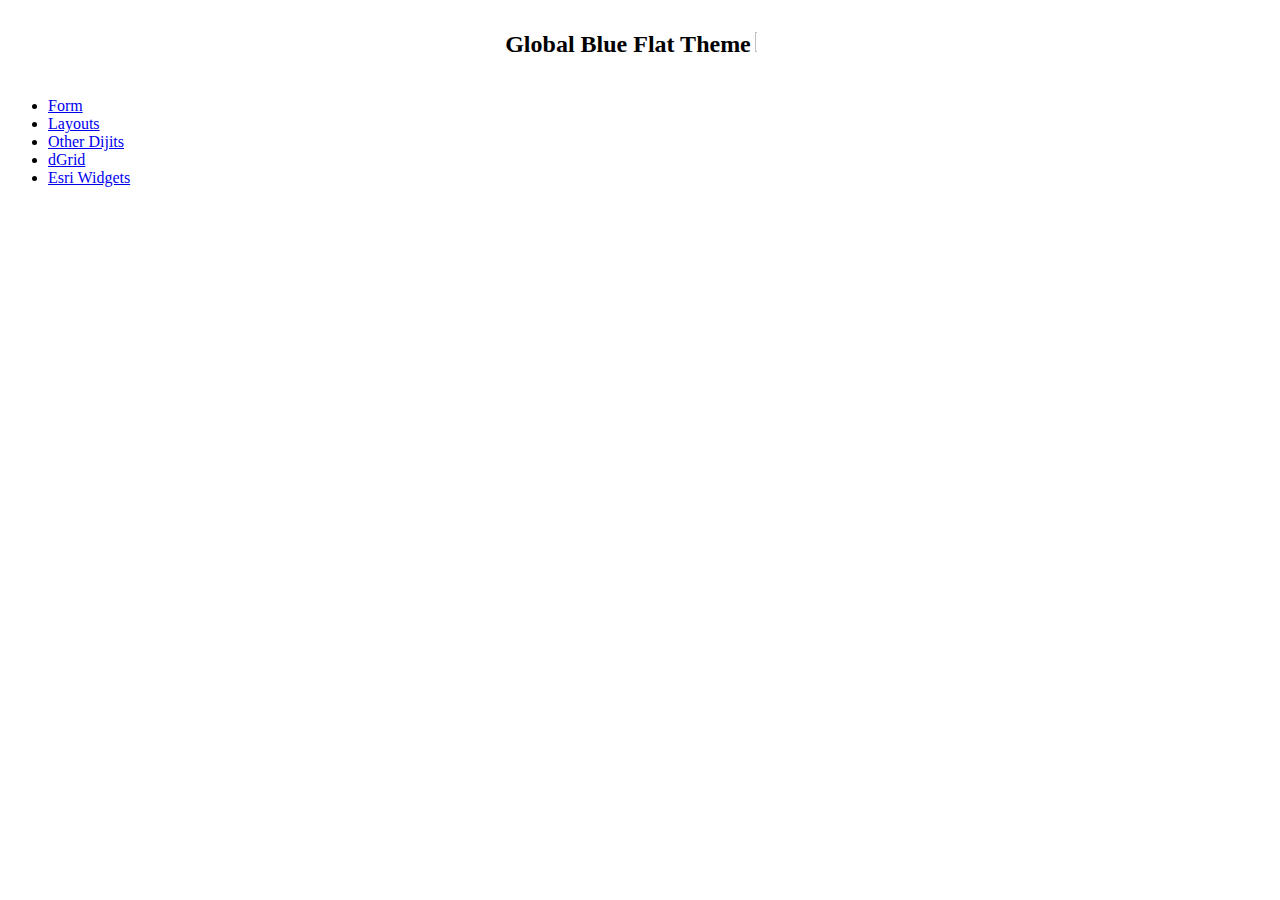
==== TEST_PAGES/index.html @ c14255da "init" ====
﻿<!DOCTYPE html>
<html lang="en">
<head>
    <meta charset="utf-8">
    <title>Global Blue Theme</title>
    <meta name="viewport" content="width=device-width, initial-scale=1.0">
    <meta name="description" content="">
    <meta name="author" content="">

    <!-- Le styles -->
    <link href='http://fonts.googleapis.com/css?family=Open+Sans:400,300,700' rel='stylesheet' type='text/css'>
    <link rel="Stylesheet" type="text/css" href="styles/main.css" />
    <link rel="Stylesheet" type="text/css" href="../CSS/dojo/flat.css" />
    <link rel="Stylesheet" type="text/css" href="../CSS/dgrid/css/dgrid.css" />
    <link rel="Stylesheet" type="text/css" href="../CSS/dgrid/css/skins/skin.css" />
    <link rel="stylesheet" href="http://js.arcgis.com/3.10/js/esri/css/esri.css">
    <link rel="Stylesheet" type="text/css" href="../CSS/esri/css/esri_custom.css" />
    <!-- Le HTML5 shim, for IE6-8 support of HTML5 elements -->
    <!--[if lt IE 9]>
    <script src="http://html5shim.googlecode.com/svn/trunk/html5.js"></script>
    <![endif]-->
</head>
<body>
    <header>
        
                  <center><table><tr><td><h2>Global Blue Flat Theme</h2></td><td><img src="img/basemaps/gb-icon-full.png" width="10%" height="10%"></td></tr></table></center>
        
    </header>
    <ul class="nav">
        <li class="current"><a href="#" data-target-node="formContainer">Form</a></li>
        <li><a href="#" data-target-node="layoutContainer">Layouts</a></li>
        <li><a href="#" data-target-node="otherContainer">Other Dijits</a></li>
        <li><a href="#" data-target-node="dgridContainer">dGrid</a></li>
        <li><a href="#" data-target-node="esriContainer">Esri Widgets</a></li>
    </ul>
    <div class="content-wrapper">
        <!--  Form  -->
        <div id="formContainer" class="widgets-container show">
            <div class="content-outer">
                <div class="content-inner">
                    <div id="formWidgetsContent"></div>
                </div>
            </div>
        </div>
        <!--  Layout  -->
        <div id="layoutContainer" class="widgets-container">
            <div class="content-outer">
                <div class="content-inner">
                    <div id="layoutWidgetsContent"></div>
                </div>
            </div>
        </div>
        <!--  Other  -->
        <div id="otherContainer" class="widgets-container">
            <div class="content-outer">
                <div class="content-inner">
                    <div id="otherWidgetsContent"></div>
                </div>
            </div>
        </div>
        <!--  dGrid  -->
        <div id="dgridContainer" class="widgets-container">
            <div class="content-outer">
                <div class="content-inner">
                    <div id="dgridWidgetContent"></div>
                </div>
            </div>
        </div>
        <!--  ESRI  -->
        <div id="esriContainer" class="widgets-container">
            <div class="content-outer">
                <div class="content-inner">
                    <div id="esriWidgetsContent"></div>
                </div>
            </div>
        </div>
    </div>
	<div class="footer"></div>

    <script type="text/javascript">
        dojoConfig = {
            async: true,
            packages: [
			{
			    name: "activity",
			    location: location.pathname.replace(/\/[^\/]+$/, '')
			}
            ]
        };
    </script>
    <script type="text/javascript" src="http://js.arcgis.com/3.10/"></script>
    <script type="text/javascript">
        require(["activity/app"]);
    </script>
</body>
</html>
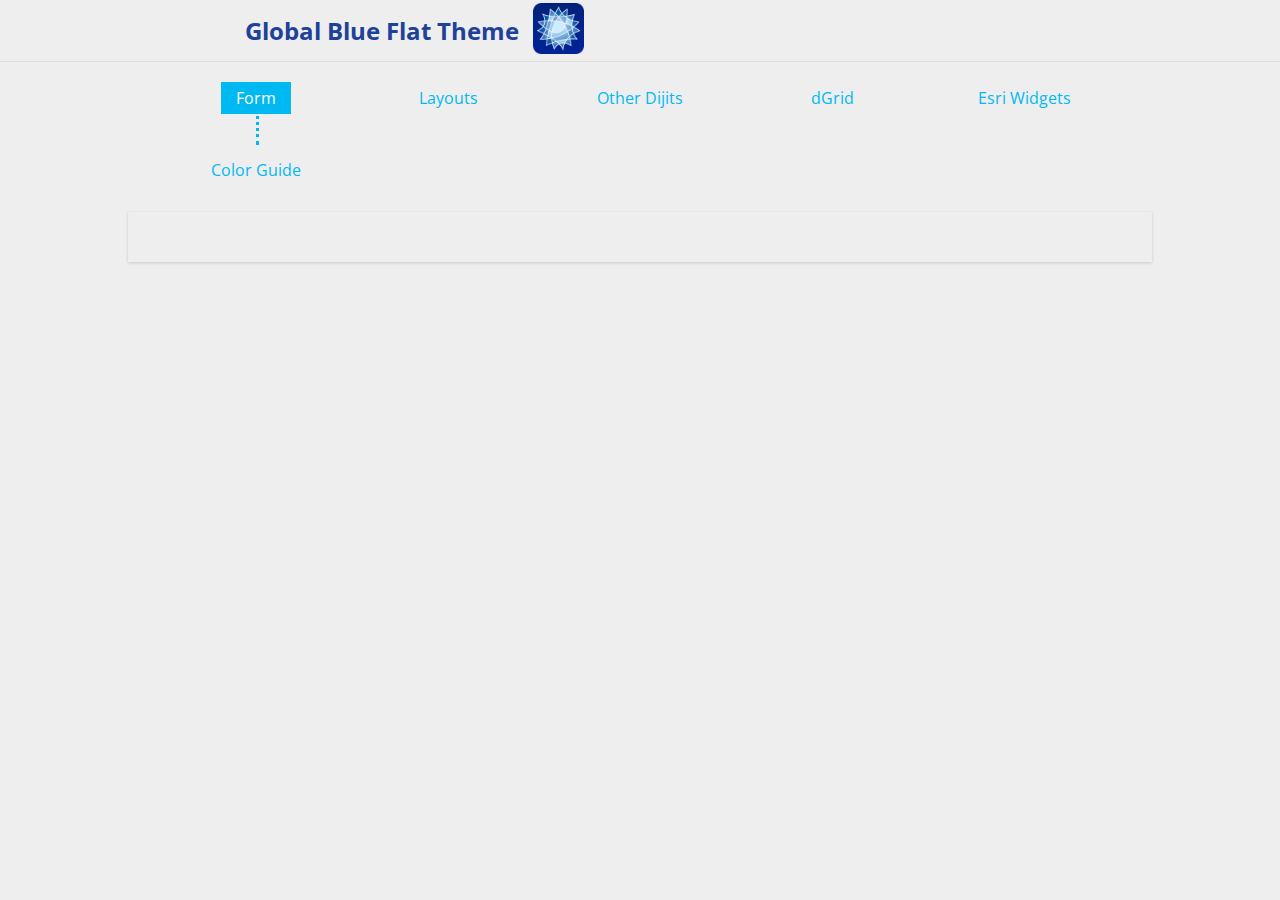
==== commit faa9d51c: "updated to include colour tab" ====
--- a/TEST_PAGES/index.html
+++ b/TEST_PAGES/index.html
@@ -32,6 +32,7 @@
         <li><a href="#" data-target-node="otherContainer">Other Dijits</a></li>
         <li><a href="#" data-target-node="dgridContainer">dGrid</a></li>
         <li><a href="#" data-target-node="esriContainer">Esri Widgets</a></li>
+        <li><a href="#" data-target-node="colorContainer">Color Guide</a></li>
     </ul>
     <div class="content-wrapper">
         <!--  Form  -->
@@ -74,6 +75,15 @@
                 </div>
             </div>
         </div>
+        <!--  color  -->
+        <div id="colorContainer" class="widgets-container">
+            <div class="content-outer">
+                <div class="content-inner">
+                    <div id="colorWidgetsContent"></div>
+                </div>
+            </div>
+        </div>
+
     </div>
 	<div class="footer"></div>
 
--- a/TEST_PAGES/styles/main.css
+++ b/TEST_PAGES/styles/main.css
@@ -0,0 +1,309 @@
+﻿* {
+    outline: none;
+}
+
+html, body {
+    height: 100%;
+    width: 100%;
+    margin: 0;
+    padding: 0;
+    font-size: 100%;
+}
+
+body {
+    background: #eee;
+    font-family: "Open Sans", Verdana;
+    color: #333;
+    font-size: .8em;
+}
+
+ul {
+    list-style-type: none;
+}
+
+ul, li {
+    margin: 0;
+    padding: 0;
+}
+
+.secondary {
+    color: #999;
+}
+
+.completed,
+.in-progress,
+.almost,
+.not-started {
+    font-size: 11px;
+    color: white;
+    border-left: 1px solid #ddd;
+}
+
+.completed {
+    background: #468847;
+}
+
+.in-progress {
+    background: #F89406;
+}
+
+.almost {
+    background: #3A87AD;
+}
+
+.not-started {
+    background: #B94A48;
+}
+
+img
+ {
+    width:10%;/*adjust this value to your needs*/
+    max-width: the size of the image;/* so it wont get bigger and pixelated*/
+    height:auto;
+ }
+
+header {
+    border-bottom: 1px solid #ddd;
+}
+
+    header h2 {
+	    font-size:x-large;
+        color: #20419A;
+        text-align: center;
+        margin: 10px;	
+    }
+    
+    header logo {
+	    
+    }
+    
+
+@font-face {
+	font-family: 'ApexNew';
+	src: url('TEST_PAGES/fonts/font.otf') format("opentype");
+}
+
+.nav {
+    width: 960px;
+    margin: 0 auto;
+}
+.nav:after {
+    content: " ";
+    display: block;
+    clear: both;
+}
+    .nav li {
+        float: left;
+        width: 20%;
+        margin: 0;
+        text-align: center;
+        padding: 25px 0;
+    }
+        .nav li.current {
+            position: relative;
+        }
+            .nav li.current:after {
+                content: " ";
+                display: block;
+                position: absolute;
+                height: 50%;
+                width: 0;
+                border-left: 3px dotted #00B9F2;
+                left: 50%;
+                z-index: 0;
+            }
+            .nav li.current a {
+                position: relative;
+                z-index: 1;
+            }
+        .nav li a,
+        .nav li a:visited {
+            color: #00B9F2;
+            text-decoration: none;
+            font-size: 1rem;
+            padding: 5px 15px;
+            -webkit-transition: background-color .25s ease;
+            transition: background-color .25s ease;
+        }
+
+            .nav li a:hover {
+                background-color: #e5e5e5;
+            }
+            .nav li a:active {
+                background-color: #ddd;
+            }
+        .nav li.current a {
+            color: #fff;
+            background-color: #00B9F2;
+        }
+
+/*  */
+.content-wrapper {
+    margin: 6px auto;
+    width: 80%;
+    min-width: 960px;
+    position: relative;
+    z-index: 1;
+}
+
+.widgets-container {
+    display: none;
+    position: absolute;
+    width: 100%;
+}
+
+    .widgets-container.show {
+        display: block;
+    }
+
+.section-title {
+    background: none repeat scroll 0 0 #00B9F2;
+    color: white;
+    display: block;
+    float: left;
+    padding: 4px 15px;
+    text-shadow: 0 -1px 0 rgba(0, 0, 0, 0.35);
+    margin-bottom: 0;
+}
+
+.content-outer {
+    /*border-top:1px solid #ccc;*/
+    clear: both;
+    margin-bottom: 20px;
+    box-shadow: 0 1px 3px rgba(0,0,0,0.15);
+}
+
+.content-inner {
+    /*border-top:1px solid white;*/
+    clear: both;
+    min-height: 50px;
+    padding: 0;
+}
+
+.content-table {
+    width: 100%;
+    text-align: left;
+    border-spacing: 0;
+    background: #fff;
+    border-collapse: collapse;
+    border-top: 2px solid #00B9F2;
+    border-bottom: 2px solid #00B9F2;
+    margin: 0;
+}
+
+.dj_ie7 .content-table,
+.dj_ie8 .content-table {
+    filter: progid:DXImageTransform.Microsoft.gradient( startColorstr='#4dffffff', endColorstr='#4dffffff',GradientType=0 );
+}
+
+.content-table > tbody > tr > td,
+.content-table > thead > tr > th {
+    border-top: 1px solid #DDDDDD;
+    line-height: 20px;
+    padding: 8px;
+    text-align: left;
+    vertical-align: middle;
+}
+
+.content-table > thead > tr > th {
+    background: rgba(255,255,255,0.6);
+    font-size: 16px;
+}
+
+.dj_ie7 .content-table > thead > tr > th,
+.dj_ie8 .content-table > thead > tr > th {
+    filter: progid:DXImageTransform.Microsoft.gradient( startColorstr='#99ffffff', endColorstr='#99ffffff',GradientType=0 );
+}
+
+.footer {
+    height: 60px;
+}
+
+/* specific containers */
+#theRotator {
+    width: 80%;
+    min-width: 940px;
+    margin: 6px auto;
+}
+
+/* point css3 animation */
+/* http://help.arcgis.com/en/webapi/javascript/arcgis/jssamples/exp_geolocate.html */
+@-webkit-keyframes pulse {
+    0% {
+        opacity: 1.0;
+    }
+
+    45% {
+        opacity: .60;
+    }
+
+    100% {
+        opacity: 1.0;
+    }
+}
+
+@-moz-keyframes pulse {
+    0% {
+        opacity: 1.0;
+    }
+
+    45% {
+        opacity: .60;
+    }
+
+    100% {
+        opacity: 1.0;
+    }
+}
+
+#map1_graphics_layer {
+    -webkit-animation-duration: 2s;
+    -webkit-animation-iteration-count: infinite;
+    -webkit-animation-name: pulse;
+    -moz-animation-duration: 2s;
+    -moz-animation-iteration-count: infinite;
+    -moz-animation-name: pulse;
+    cursor: pointer;
+}
+
+.map .esriLargeSliderTL {
+    left: 28px;
+    top: 28px;
+}
+
+.basemaps-control {
+    position: absolute;
+    top: 28px;
+    right: 28px;
+    z-index: 100;
+}
+
+.legend-control {
+    position: absolute;
+    top: 8px;
+    right: 8px;
+    z-index: 100;
+}
+
+.legend-dropdown-dialog .dijitTooltipContainer {
+    max-height: 300px;
+    width: 240px;
+    overflow: auto;
+}
+
+.legend-dropdown-dialog .esriLegendService {
+    margin: 0 -6px 4px;
+    padding-left: 6px;
+    padding-right: 6px;
+}
+
+.map .basemaps-control.dijitDropDownButton .dijitButtonNode,
+.map .legend-control.dijitDropDownButton .dijitButtonNode {
+    /*-webkit-box-shadow: 0 5px 10px rgba(0, 0, 0, 0.2);
+	-moz-box-shadow:0 5px 10px rgba(0, 0, 0, 0.2);
+	box-shadow: 0 5px 10px rgba(0, 0, 0, 0.2);*/
+}
+
+.dijitTabContainerNested {
+    margin: 4px;
+}
--- a/CSS/dgrid/css/skins/skin.css
+++ b/CSS/dgrid/css/skins/skin.css
@@ -0,0 +1,75 @@
+.dgrid {
+  border: 1px solid #d0d0d0;
+  background: #fff;
+}
+.ui-widget-header,
+.ui-widget-header .dgrid-cell,
+.dgrid-footer,
+.dgrid-footer .dgrid-cell {
+  line-height: 20px;
+}
+/* Header */
+.ui-widget-header {
+  font-weight: bold;
+  box-shadow: 0 1px 1px rgba(0,0,0,0.1);
+}
+.ui-widget-header .dgrid-cell:hover {
+  box-shadow: 0 1px 1px rgba(0,0,0,0.2);
+  transition: all 0.1s;
+  background: #e1e1e1;
+  background: linear-gradient(#f6f6f6, #e1e1e1);
+}
+.ui-widget-header .dgrid-cell:active {
+  box-shadow: 0 1px 3px rgba(0,0,0,0.25) inset;
+  transition: none;
+  outline: none;
+  background: #00aeef;
+  background: linear-gradient(#f5f5f5, #f5f5f5);
+}
+.ui-widget-header .dgrid-cell-padding {
+  padding: 8px;
+}
+/* Footer */
+.dgrid-footer {
+  border-top: 1px solid #d0d0d0;
+}
+/* Cell */
+.dgrid-cell {
+  border-color: #dcdcdc;
+  padding: 4px 8px;
+  vertical-align: middle;
+}
+/* Row */
+.ui-state-default {
+  transition-duration: 0.1s;
+  transition-property: background, border-color;
+/* Hover */
+}
+.ui-state-default:hover {
+  background: #00aeef;
+}
+/* Active */
+.ui-state-active {
+  background: #e9e9e9;
+  box-shadow: inset 0 0px 1px rgba(0,0,0,0.15);
+}
+.ui-state-active:hover,
+.ui-state-active:active {
+  background: #e9e9e9;
+  box-shadow: inset 0 0px 1px rgba(0,0,0,0.15);
+}
+.ui-state-active .dijit {
+  color: #333;
+}
+/* Error / Loading Message */
+.dgrid-no-data,
+.dgrid-loading {
+  margin: 50px;
+  text-align: center;
+  color: #9a9b9f;
+}
+/* list view */
+.dgrid-list .ui-state-default {
+  line-height: 20px;
+  padding: 4px;
+}
